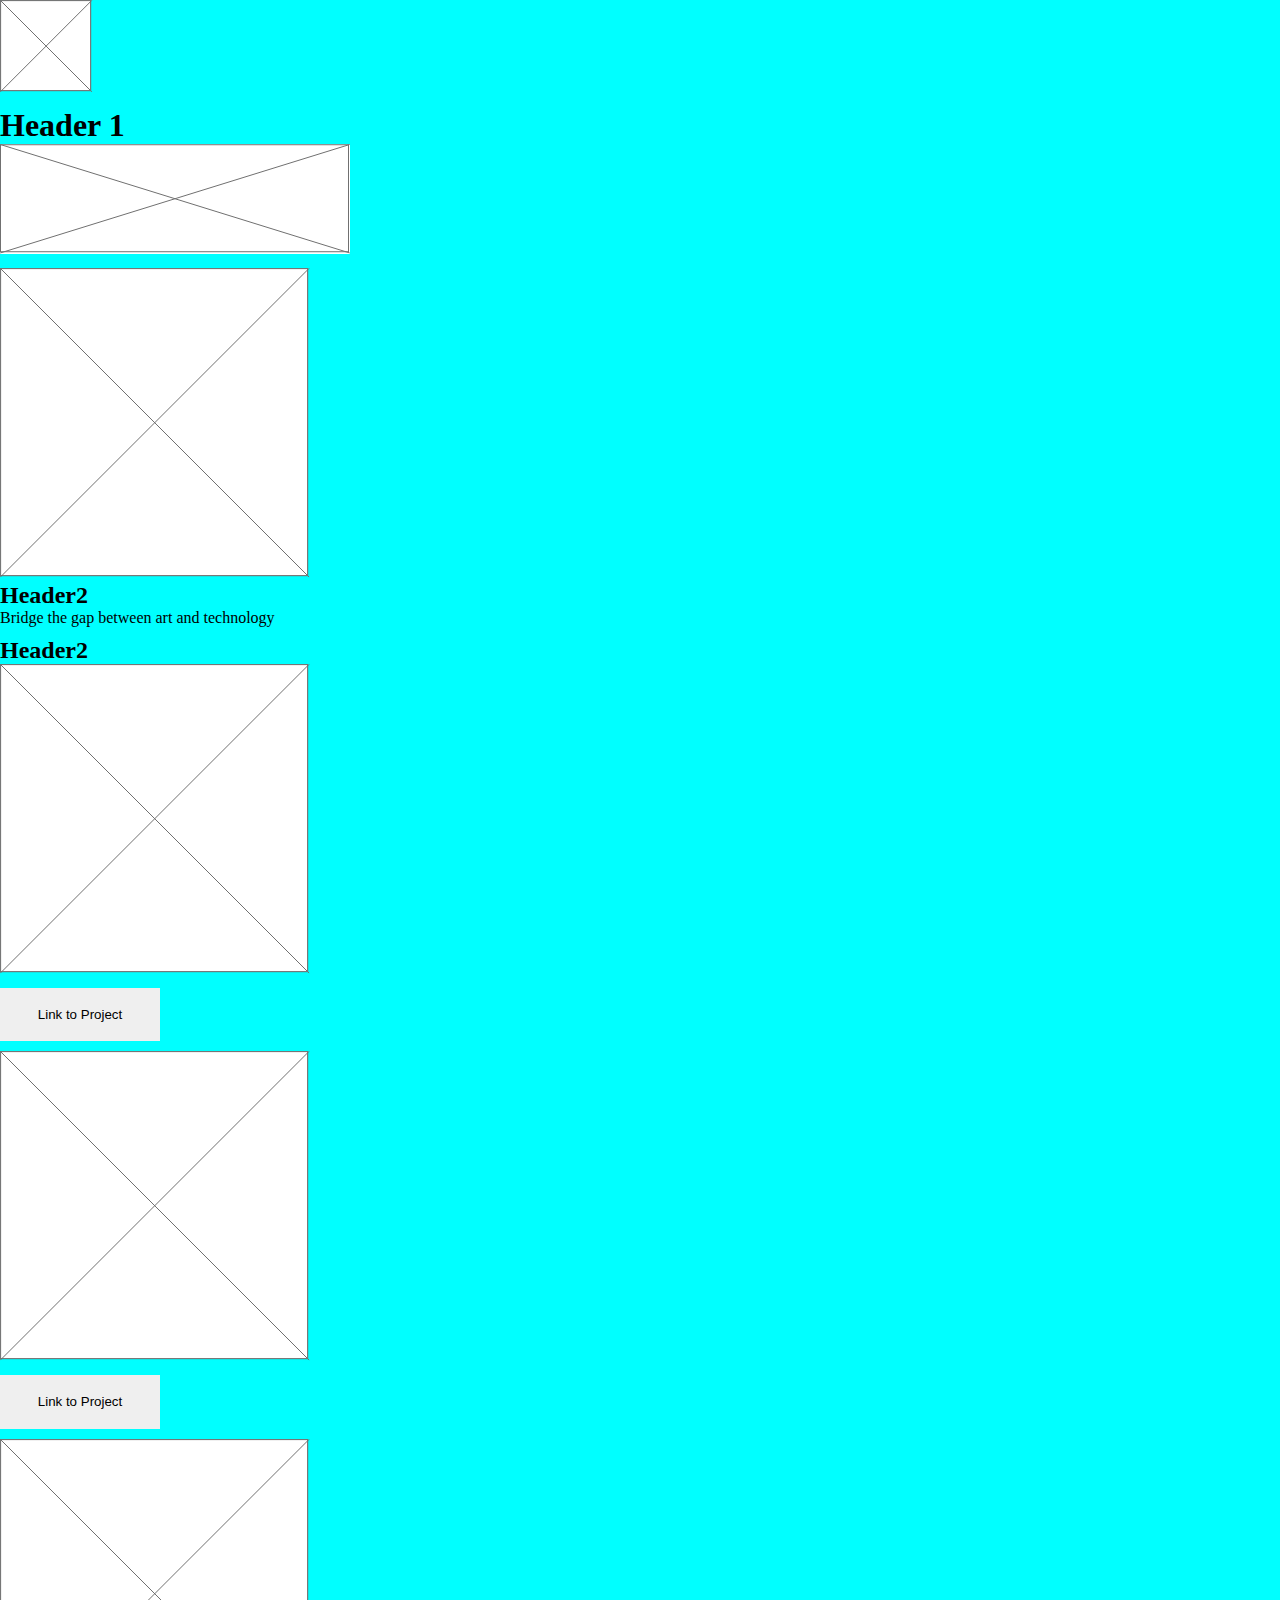
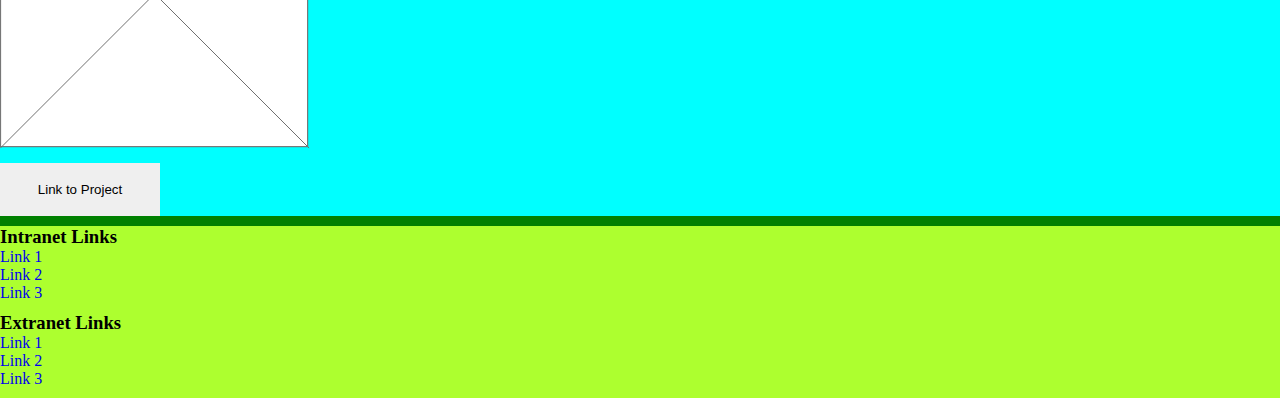
==== index.html @ 2a364642 "06.23.24 Index.html created, style.css created" ====
<!DOCTYPE html>
<html lang="en">
<head>
    <meta charset="UTF-8">
    <meta name="viewport" content="width=device-width, initial-scale=1.0">
    <title>Home</title>
    <link rel="stylesheet" type="text/css" href="css/style.css">
</head>

<body>
    <section id="indexContent">
        <!--Nav-->
        <div class = "nav_menu">
            <img src = "images/ImagePlaceholder-Mobile.png" alt="navigation menu">
        </div>
        <!--Site Map-->
        <div class = "site_map">
            <h1>Header 1</h1>
            <img src="images/SiteMap-Placeholder.png" alt="website map">
        </div>
        <!--Person Intro-->
        <div id="indexIntro"> 
            <img src = "images/ImagePlaceholder.png" alt="Portrait">
            <div>
                <h2>Header2</h2>
                <p>Bridge the gap between art and technology</p>
            </div>
        </div>
        <!--Induvidual Projects Link-->
        <div id="indexProjects">
            <h2>Header2</h2>
            <div class = index_projects>
                <div class="overlay_image">
                    <img src="images/ImagePlaceholder.png" alt="project description">
                </div>
                <form style="display: inline" action="#" method="get">
                    <button class="button_link">Link to Project</button>
                </form>
            </div>
            <div class = index_projects>
                <div class="overlay_image">
                    <img src="images/ImagePlaceholder.png" alt="project description">
                </div>
                <form style="display: inline" action="#" method="get">
                    <button class="button_link">Link to Project</button>
                </form>
            </div>
            <div class = index_projects>
                <div class="overlay_image">
                    <img src="images/ImagePlaceholder.png" alt="project description">
                </div>
                <form style="display: inline" action="#" method="get">
                    <button class="button_link">Link to Project</button>
                </form>
            </div>
        </div>
    </section>
    <!--Footer-->
    <section class="_Footer">
        <div>
            <h3>Intranet Links</h3>
            <ul>
                <li><a href="#">Link 1</a></li>
                <li><a href="#">Link 2</a></li>
                <li><a href="#">Link 3</a></li>
            </ul>
        </div>
        <div>
            <h3>Extranet Links</h3>
            <ul>
                <li><a href="#">Link 1</a></li>
                <li><a href="#">Link 2</a></li>
                <li><a href="#">Link 3</a></li>
            </ul>
        </div>
    </section>
    <!--Overlay-->
    <div class="_Overlay">

    </div>
</body>
</html>
---- css/style.css ----
/* Reset Style Rules */
HTML, *
{
    padding:0;
    margin:0;
    border:0;
    list-style:none;
    text-decoration:none;
    z-index: 1;
}
/*Class Rules*/
.button_link
{
    width: 12em;
    height: 4em;
}
._Overlay
{
    position: fixed; /* Sit on top of the page content */
    display:none;
    width:100%;
    height:100%;
    background:black;
    z-index: 5; 
    top: 0;
    left: 0;
    right: 0;
    bottom: 0;
}
/*Body Rules*/
body
{
    background:green;
}
div:not(._Overlay)
{
    margin-bottom:10px;
}
section:not(._Footer)
{
    background: aqua;
    margin:auto;
}
._Footer
{
    background: greenyellow;
    width:100%;
    display:flex;
    flex-direction:column;
}
/* Responsive Page Layout Rules */
/* Mobile Rules*/
@media screen and (max-width: 750px)
{
    /*Grid Layout*/
    #indexContent
    {
        width:80%;
    }

    /*Index Page Elements*/
    #indexIntro
    {
        display:flex;
        flex-direction: column;
        align-items:center;
    }
    .index_projects
    {
        display:flex;
        flex-direction: column;
        align-items: center;
    }
}
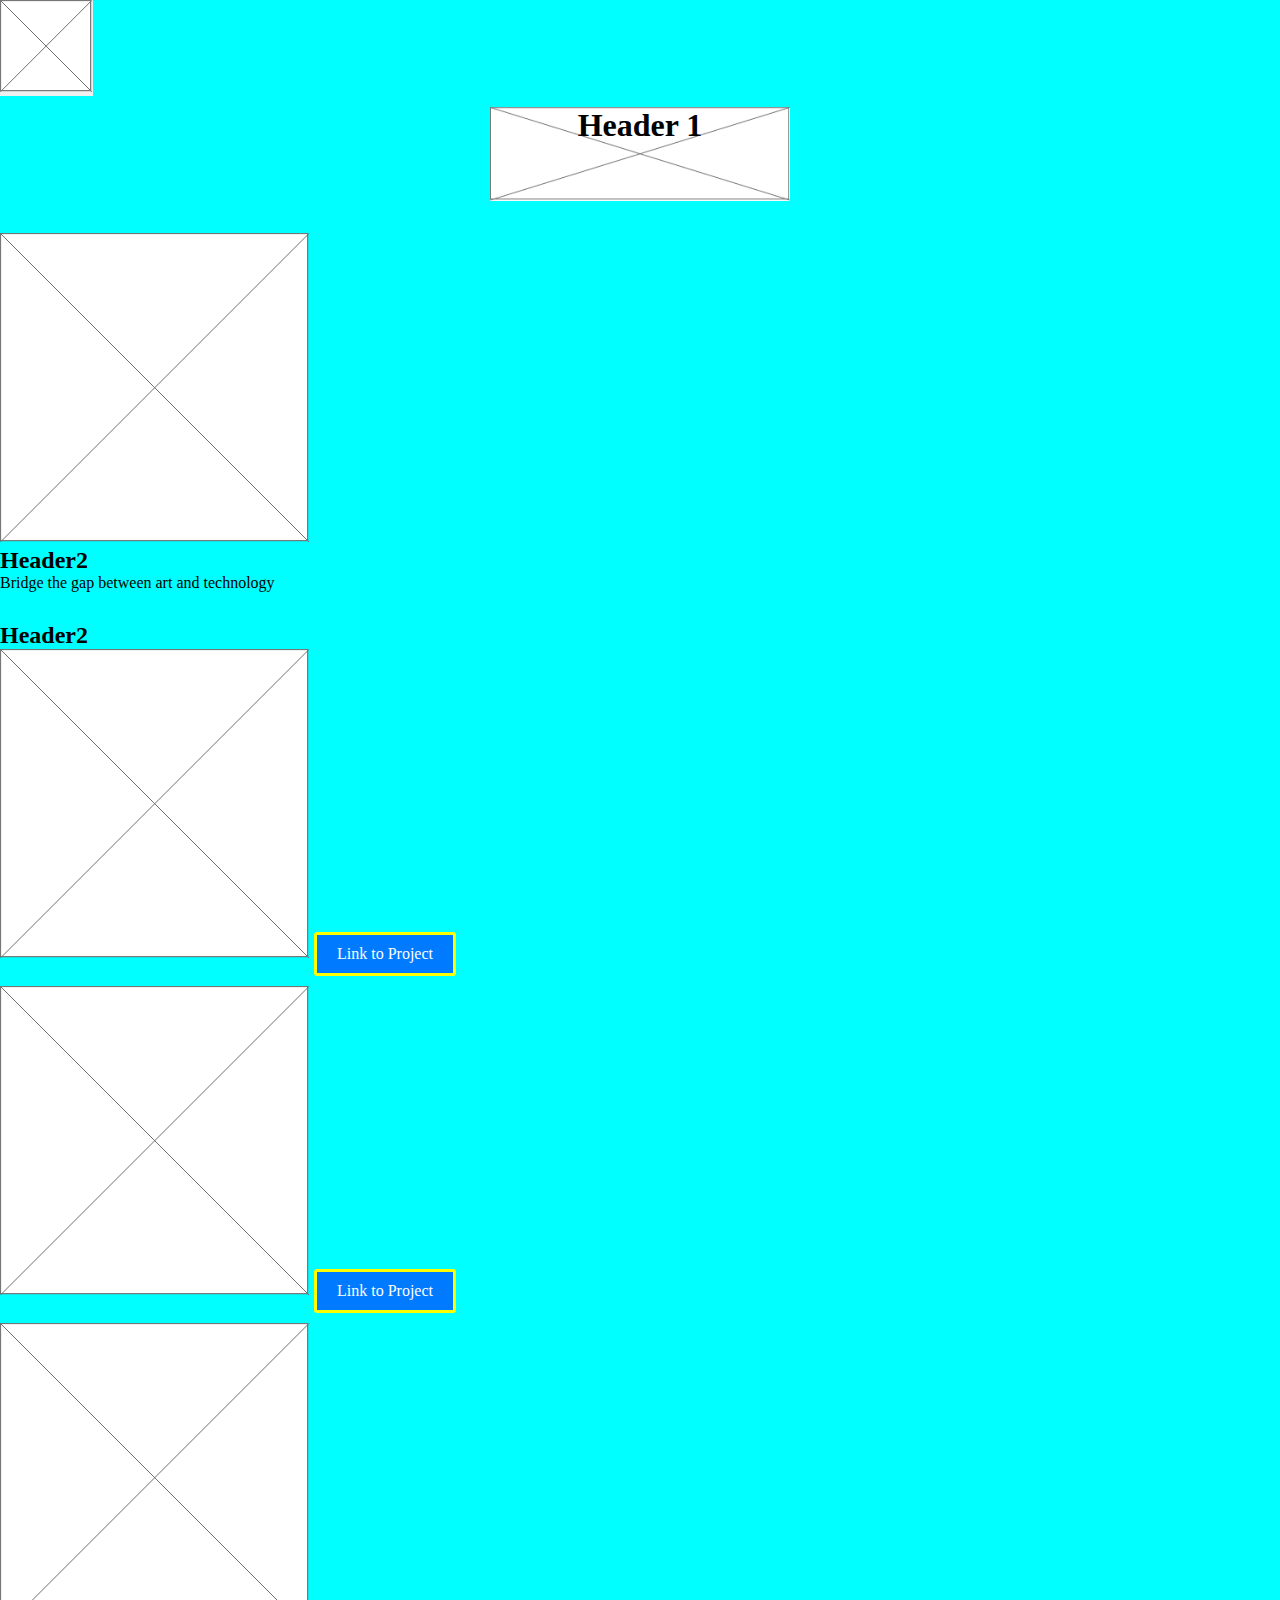
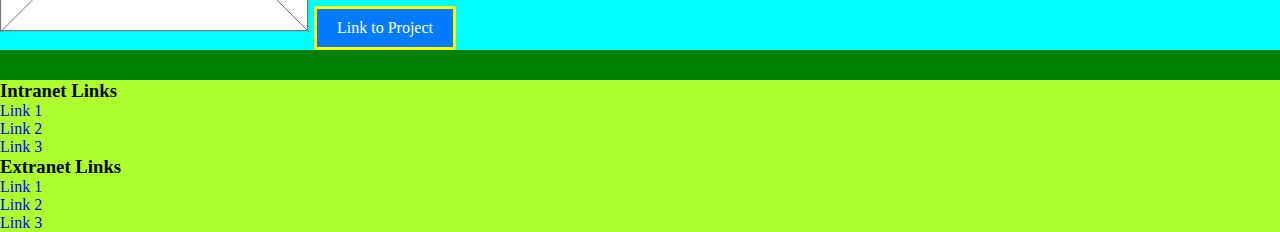
==== commit fc72cd01: "6.28.24 index page layout update" ====
--- a/index.html
+++ b/index.html
@@ -11,53 +11,51 @@
     <section id="indexContent">
         <!--Nav-->
         <div class = "nav_menu">
-            <img src = "images/ImagePlaceholder-Mobile.png" alt="navigation menu">
+            <button class="nav_button">
+                <img src = "images/ImagePlaceholder-Mobile.png" alt="open navigation menu">
+            </button>
+            <!--insert list of a tag links here-->
         </div>
+        
         <!--Site Map-->
-        <div class = "site_map">
-            <h1>Header 1</h1>
-            <img src="images/SiteMap-Placeholder.png" alt="website map">
+        <div class = "site_map_grid section_end">
+            <div class="mobile_spacer element_end"></div>
+            <div class="header_links_flex">
+                <h1>Header 1</h1>
+                <!--put site map extnesions here-->
+            </div>
+            <img src="images/SiteMap-Placeholder.png" alt="description of banner imagery">
         </div>
         <!--Person Intro-->
-        <div id="indexIntro"> 
-            <img src = "images/ImagePlaceholder.png" alt="Portrait">
+        <div id="indexIntro" class="section_end"> 
+            <img src = "images/ImagePlaceholder.png" alt="Portrait of Franco Ramos">
             <div>
                 <h2>Header2</h2>
                 <p>Bridge the gap between art and technology</p>
             </div>
         </div>
         <!--Induvidual Projects Link-->
-        <div id="indexProjects">
+        <div id="indexProjects" class="section_end">
             <h2>Header2</h2>
-            <div class = index_projects>
-                <div class="overlay_image">
-                    <img src="images/ImagePlaceholder.png" alt="project description">
+            <div class = "index_projects">
+                <div class = "image_&_link element_end">
+                    <img class="overlay_image" src="images/ImagePlaceholder.png" alt="project description">
+                    <a class="button_link" href="#">Link to Project</a> 
                 </div>
-                <form style="display: inline" action="#" method="get">
-                    <button class="button_link">Link to Project</button>
-                </form>
-            </div>
-            <div class = index_projects>
-                <div class="overlay_image">
-                    <img src="images/ImagePlaceholder.png" alt="project description">
+                <div class = "image_&_link element_end">
+                    <img class="overlay_image" src="images/ImagePlaceholder.png" alt="project description">
+                    <a class="button_link" href="#">Link to Project</a> 
                 </div>
-                <form style="display: inline" action="#" method="get">
-                    <button class="button_link">Link to Project</button>
-                </form>
-            </div>
-            <div class = index_projects>
-                <div class="overlay_image">
-                    <img src="images/ImagePlaceholder.png" alt="project description">
+                <div class = "image_&_link element_end">
+                    <img class="overlay_image" src="images/ImagePlaceholder.png" alt="project description">
+                    <a class="button_link" href="#">Link to Project</a> 
                 </div>
-                <form style="display: inline" action="#" method="get">
-                    <button class="button_link">Link to Project</button>
-                </form>
             </div>
         </div>
     </section>
     <!--Footer-->
     <section class="_Footer">
-        <div>
+        <div class="Footer_link_list">
             <h3>Intranet Links</h3>
             <ul>
                 <li><a href="#">Link 1</a></li>
@@ -65,7 +63,7 @@
                 <li><a href="#">Link 3</a></li>
             </ul>
         </div>
-        <div>
+        <div class="Footer_link_list">
             <h3>Extranet Links</h3>
             <ul>
                 <li><a href="#">Link 1</a></li>
--- a/css/style.css
+++ b/css/style.css
@@ -11,8 +11,19 @@
 /*Class Rules*/
 .button_link
 {
-    width: 12em;
-    height: 4em;
+    /* 
+    needs:
+    sans serif font 
+    */
+    display: inline-block;
+    padding: 10px 20px;
+    background-color: #007bff;
+    color: #fff;
+    text-decoration: none;
+    border: none;
+    cursor: pointer;
+    border-radius: 3px;
+    border: 3px solid yellow;
 }
 ._Overlay
 {
@@ -27,14 +38,24 @@
     right: 0;
     bottom: 0;
 }
+.overlay_image, #indexIntro img
+{
+    width:100%;
+    max-width: 310px;
+    /* later to be reset with the max width of landscape & max height of portrait files */
+}
 /*Body Rules*/
 body
 {
     background:green;
 }
-div:not(._Overlay)
+.element_end
 {
     margin-bottom:10px;
+}
+.section_end
+{
+    margin-bottom:30px;
 }
 section:not(._Footer)
 {
@@ -47,7 +68,36 @@
     width:100%;
     display:flex;
     flex-direction:column;
+    margin: auto;
 }
+/* Site Map Rules */
+.site_map_grid
+{
+    /* display:flex;
+    flex-direction: column;
+    justify-content: center; */
+    display:grid;
+    grid-template-columns: 1fr;
+    grid-template-rows: 1fr 6em;
+    justify-items: center;
+}
+.header_links_flex
+{
+    grid-column: 1/span 1;
+    grid-row: 2/span 1;
+}
+.site_map_grid img
+{
+    grid-column: 1/span 1;
+    grid-row:2/span 1;
+    z-index:0;
+    width: 100%;
+    margin-top: 0;
+    max-width: 300px;
+    /* max width to be replaced by the size of the banner */
+}
+
+
 /* Responsive Page Layout Rules */
 /* Mobile Rules*/
 @media screen and (max-width: 750px)
@@ -56,8 +106,24 @@
     #indexContent
     {
         width:80%;
+        text-align: center;
     }
-
+    /*Nav Menu Rules*/
+    .nav_menu
+    {
+        position:fixed;
+        top: 10px;
+        left:50vw;
+        transform: translateX(-50%);
+        z-index: 2;
+    }
+    .site_map_grid .mobile_spacer
+    {
+        display:block;
+        /* background: red; */
+        height:6.5em;
+        width: 10px;
+    }
     /*Index Page Elements*/
     #indexIntro
     {
@@ -71,4 +137,8 @@
         flex-direction: column;
         align-items: center;
     }
+    .Footer_link_list
+    {
+        text-align: center;
+    }
 }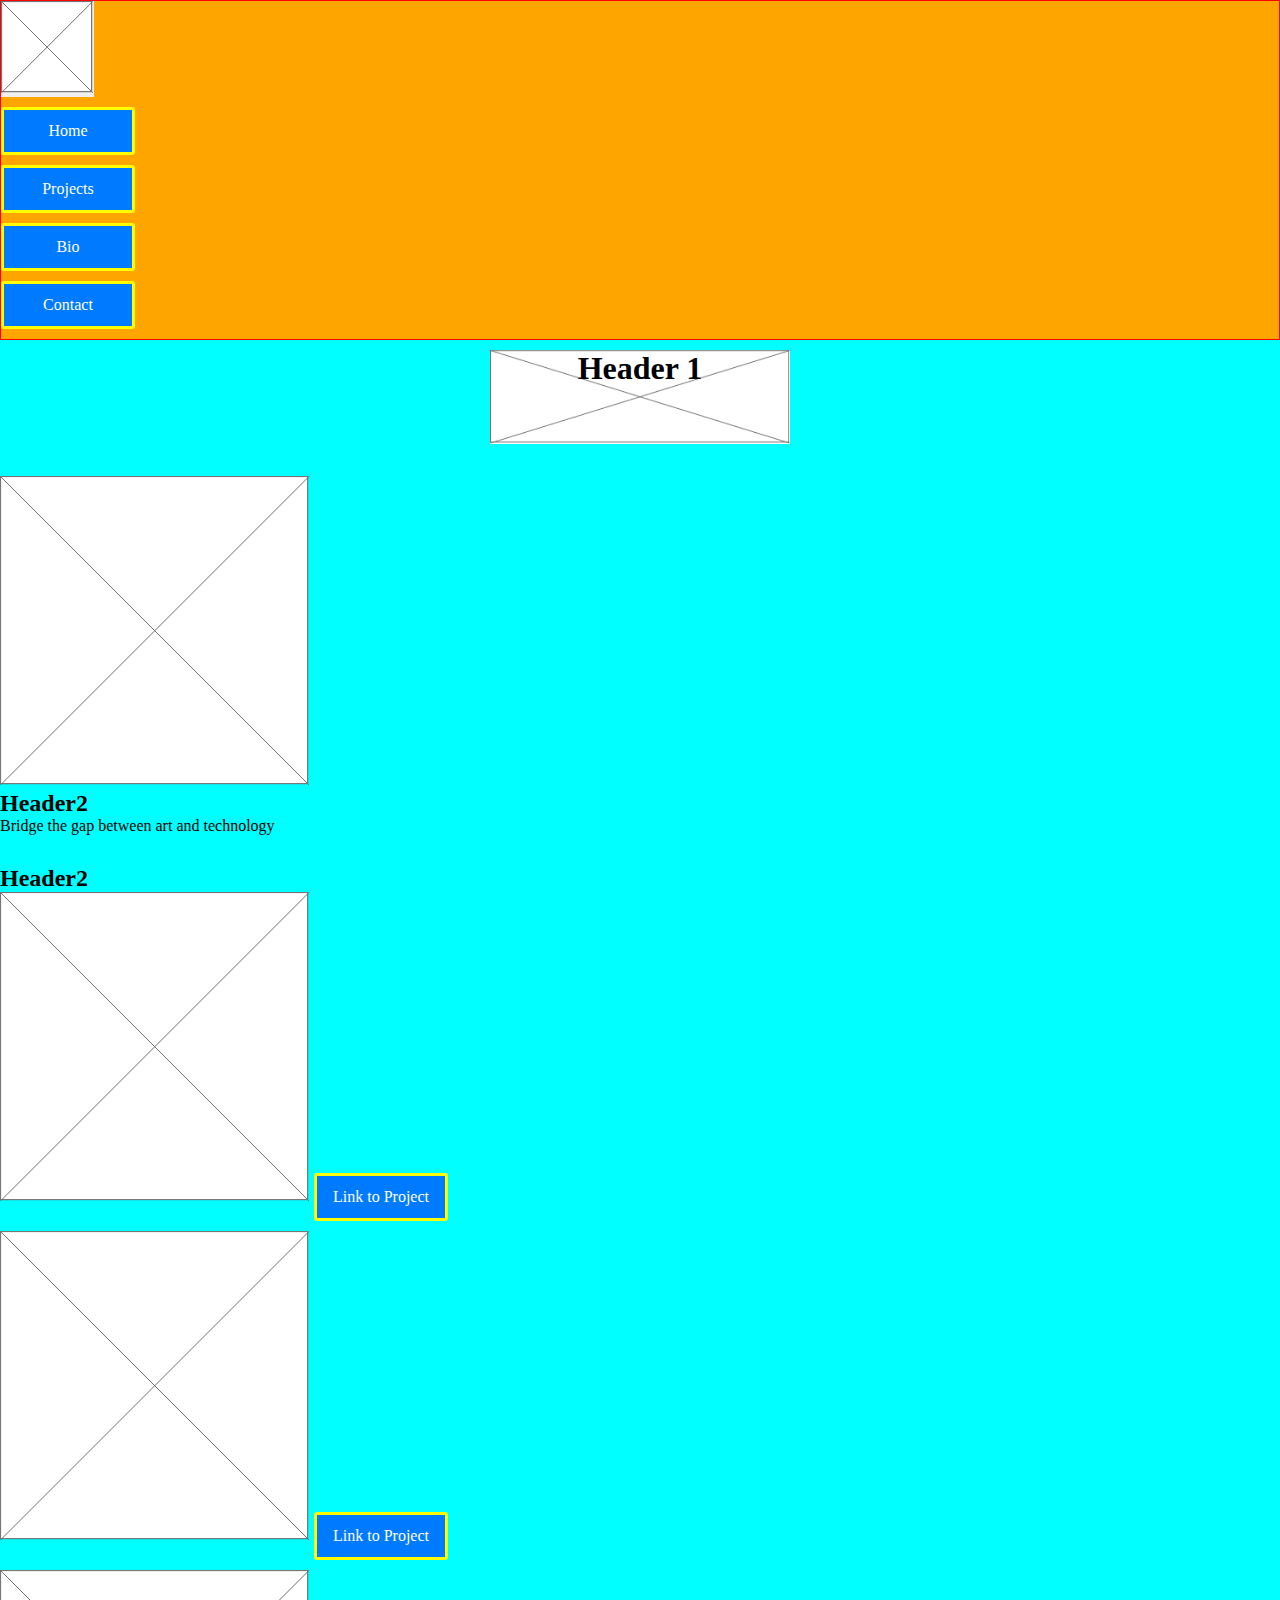
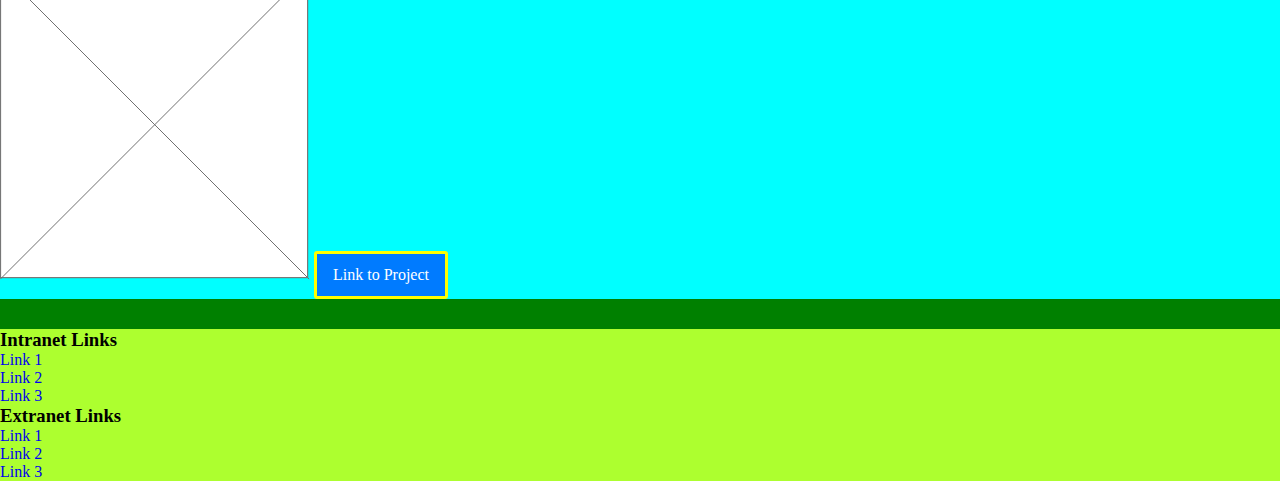
==== commit 652d1440: "7.18.24 project page established, formatted for mobile" ====
--- a/index.html
+++ b/index.html
@@ -4,17 +4,28 @@
     <meta charset="UTF-8">
     <meta name="viewport" content="width=device-width, initial-scale=1.0">
     <title>Home</title>
+    
     <link rel="stylesheet" type="text/css" href="css/style.css">
+    <script src="/scripts/navMenu.js" defer></script>
+    <script src="/scripts/overlayImage.js" defer></script>
 </head>
 
 <body>
     <section id="indexContent">
         <!--Nav-->
-        <div class = "nav_menu">
-            <button class="nav_button">
+        <div id = "nav_menu">
+            <button id="nav_button" class="element_end">
                 <img src = "images/ImagePlaceholder-Mobile.png" alt="open navigation menu">
             </button>
             <!--insert list of a tag links here-->
+            <div id = "nav_list">
+                <ul>
+                    <li><a class="button_link button_border element_end" href="index.html">Home</a></li>
+                    <li><a class="button_link button_border element_end" href="projects.html">Projects</a></li>
+                    <li><a class="button_link button_border element_end" href="bio.html">Bio</a></li>
+                    <li><a class="button_link button_border element_end" href="contact.html">Contact</a></li>
+                </ul>
+            </div>
         </div>
         
         <!--Site Map-->
@@ -30,7 +41,7 @@
         <div id="indexIntro" class="section_end"> 
             <img src = "images/ImagePlaceholder.png" alt="Portrait of Franco Ramos">
             <div>
-                <h2>Header2</h2>
+                <h2 >Header2</h2>
                 <p>Bridge the gap between art and technology</p>
             </div>
         </div>
@@ -38,17 +49,17 @@
         <div id="indexProjects" class="section_end">
             <h2>Header2</h2>
             <div class = "index_projects">
-                <div class = "image_&_link element_end">
-                    <img class="overlay_image" src="images/ImagePlaceholder.png" alt="project description">
-                    <a class="button_link" href="#">Link to Project</a> 
+                <div class = "element_end">
+                    <img class="overlay_image" src="images/ImagePlaceholder.png" alt="project description 1">
+                    <a class="button_link button_border" href="#">Link to Project</a> 
                 </div>
-                <div class = "image_&_link element_end">
-                    <img class="overlay_image" src="images/ImagePlaceholder.png" alt="project description">
-                    <a class="button_link" href="#">Link to Project</a> 
+                <div class = "element_end">
+                    <img class="overlay_image" src="images/ImagePlaceholder.png" alt="project description 2">
+                    <a class="button_link button_border" href="#">Link to Project</a> 
                 </div>
-                <div class = "image_&_link element_end">
-                    <img class="overlay_image" src="images/ImagePlaceholder.png" alt="project description">
-                    <a class="button_link" href="#">Link to Project</a> 
+                <div class = "element_end">
+                    <img class="overlay_image" src="images/ImagePlaceholder.png" alt="project description 3">
+                    <a class="button_link button_border" href="#">Link to Project</a> 
                 </div>
             </div>
         </div>
@@ -72,8 +83,10 @@
             </ul>
         </div>
     </section>
+    <!--Overlay Image-->
+    <img id="Image_Placeholder" src="images/SiteMap-Placeholder.png" alt="put project description here">
     <!--Overlay-->
-    <div class="_Overlay">
+    <div id="Overlay">
 
     </div>
 </body>
--- a/css/style.css
+++ b/css/style.css
@@ -16,16 +16,56 @@
     sans serif font 
     */
     display: inline-block;
-    padding: 10px 20px;
-    background-color: #007bff;
+    /* padding: 10px 20px; */
+    width: 8em;
+    /* height: 1.5em; */
+    
     color: #fff;
     text-decoration: none;
     border: none;
     cursor: pointer;
     border-radius: 3px;
+    
+    text-align: center;
+    /* margin-top:auto;
+    margin-bottom:auto; */
+    padding-top: 0.75em;
+    padding-bottom: 0.75em;
+}
+.button_border
+{
+    background-color: #007bff;
     border: 3px solid yellow;
 }
-._Overlay
+.button_form
+{
+    display: inline-block;
+    width: 10em;
+    
+    color: #fff;
+    text-decoration: none;
+    cursor: pointer;
+    border-radius: 3px;
+    
+    text-align: center;
+    padding-top: 0.75em;
+    padding-bottom: 0.75em;
+}
+.interactable
+{
+    cursor:pointer;
+}
+#nav_menu
+{
+    border: 1px solid red;
+    background: orange;
+}
+.border_div
+{
+    border: 1px solid orange;
+    background: rgb(137, 137, 228);       
+}   
+#Overlay
 {
     position: fixed; /* Sit on top of the page content */
     display:none;
@@ -38,6 +78,11 @@
     right: 0;
     bottom: 0;
 }
+#Image_Placeholder
+{
+    display:none;
+    z-index: 6;
+}
 .overlay_image, #indexIntro img
 {
     width:100%;
@@ -96,35 +141,67 @@
     max-width: 300px;
     /* max width to be replaced by the size of the banner */
 }
-
+/*Bio Page Rules*/
+.radio_button
+{
+    display:none;
+}
+.bio_story_button
+{
+    width:6em;
+}
 
 /* Responsive Page Layout Rules */
 /* Mobile Rules*/
 @media screen and (max-width: 750px)
 {
+    /*Class Rules*/
+    #Image_Placeholder
+    {
+        position: fixed;
+        top: 25vh;
+        left: 50vw;
+        right: 0;
+        bottom: 0;
+        transform: translateX(-50%);
+        width:90%;
+        height: auto;
+    }
     /*Grid Layout*/
-    #indexContent
+    #indexContent, #contactContent, #bioContent, #projectContent
     {
         width:80%;
         text-align: center;
     }
+    #projectGrid
+    {
+        display:grid;
+        grid-template-columns: 1fr;
+        grid-template-rows: 20em 15em 8em 15em 1fr;
+    }
     /*Nav Menu Rules*/
-    .nav_menu
+    #nav_menu
     {
         position:fixed;
         top: 10px;
         left:50vw;
         transform: translateX(-50%);
         z-index: 2;
+        padding-top: 10px;
+        width: 80%;
+    }
+    #nav_list
+    {
+        display:none;
     }
     .site_map_grid .mobile_spacer
     {
         display:block;
         /* background: red; */
-        height:6.5em;
+        height:7.5em;
         width: 10px;
     }
-    /*Index Page Elements*/
+    /*Index Page Mobile Rules*/
     #indexIntro
     {
         display:flex;
@@ -135,8 +212,36 @@
     {
         display:flex;
         flex-direction: column;
+        align-content: center;
+    }
+    /*Contact Page Mobile Rules*/
+    #external_sites ul
+    {
+        display: flex;
+        flex-direction: row;
+        justify-content: space-around;
+    }
+    /*Project Page Mobile Rules*/
+    #project_subpage_links
+    {
+        display:flex;
+        flex-direction: column;
         align-items: center;
-    }
+        justify-content: space-evenly;
+    }
+    #project_hero_images
+    {
+        grid-column: 1/ span 1;
+        grid-row: 1/span 1;
+        overflow: scroll;
+        display:flex;
+        flex-direction: row;
+    }
+    #project_info_list
+    {
+        grid-row: 2/span 1;
+    }
+    /*Footer Element Rules*/
     .Footer_link_list
     {
         text-align: center;
